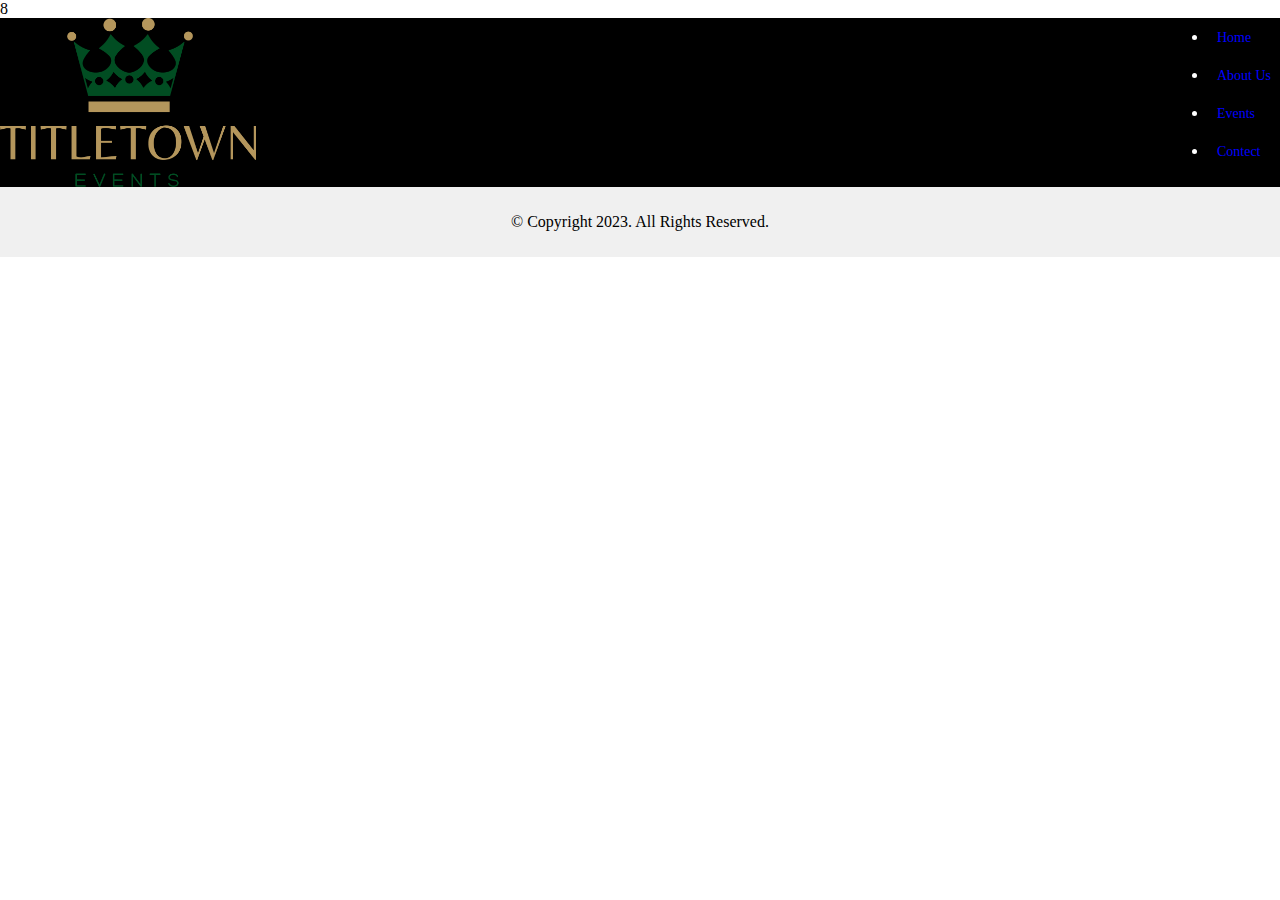
==== about.html @ b503d171 "index.html" ====
8<!DOCTYPE html>
<!-- 
	Student Name: 
	File Name: 
	Today's Date: 
 -->
<html lang="en">
<head>
	<title>TitleTown Events</title>
	<meta charset="utf-8">
    <link rel="stylesheet" href="css/styles.css">
    <meta name="viewport" content="width=device-width, initial-scale=1.0">
</head>
<body>
    <div id="nav">
        <img src="images/TitleTownEvents-FullColor.png" id="logo" />
    
    <nav>
		<ul class="nav">
            <li><a href="index.html">Home</a></li>
            <li><a href="about.html">About Us</a></li>
            <li><a href="events.html">Events</a></li>
            <li><a href="contact.html">Contect</a></li>
        </ul>
    </nav>
        <div class="clear"></div>
    
    </div>
	<!-- Use the main area to add the main content to the webpage -->
	<main>


		
	</main>
	
	<footer>
		<p>&copy; Copyright 2023. All Rights Reserved.</p>
	</footer>
	
</body>
</html>
---- css/styles.css ----
/*
Author:
Date:
File Name: styles.css
*/

/* CSS Reset */
body, header, nav, main, footer, img, h1, ul {
    margin: 0;
    padding: 0;
    border: 0;
}

/* Style rules for body and images */
header {
    width: 25%;
    float: left;
    padding-bottom: 0;
    background-color: #000;
}
img {
    max-width: 20%;
    display: block;
}

body {
   margin:0;
   padding: 0;
   font-family: 'Roboto', serif;
}

#logo { 
  float: left;
  display: inline-block;
}

.clear {
  clear: both;
}


#nav {
    background-color: black;
    color: white;
    width: 100%;

}
nav {
  float: right;
  list-style: none;    /*gets rid of bullet points*/ 
  text-align: left;
  padding: 0px -10px 0px -10px;
  margin: 0;
}
nav li {                                                            
    max-width: 768px
    display:Inline-block;
    padding: 10px 9px 10px 9px;                               
}

nav li a {                                               
     text-decoration: none;
     color: blue;
     font-size: 14px;
     padding: 5px 0px 5px 0px
 }

nav li > a:hover {
     color: black;*/
 }

/* Style the footer */
footer {
  background-color: #f0f0f0;
  padding: 10px;
  text-align: center;    
}
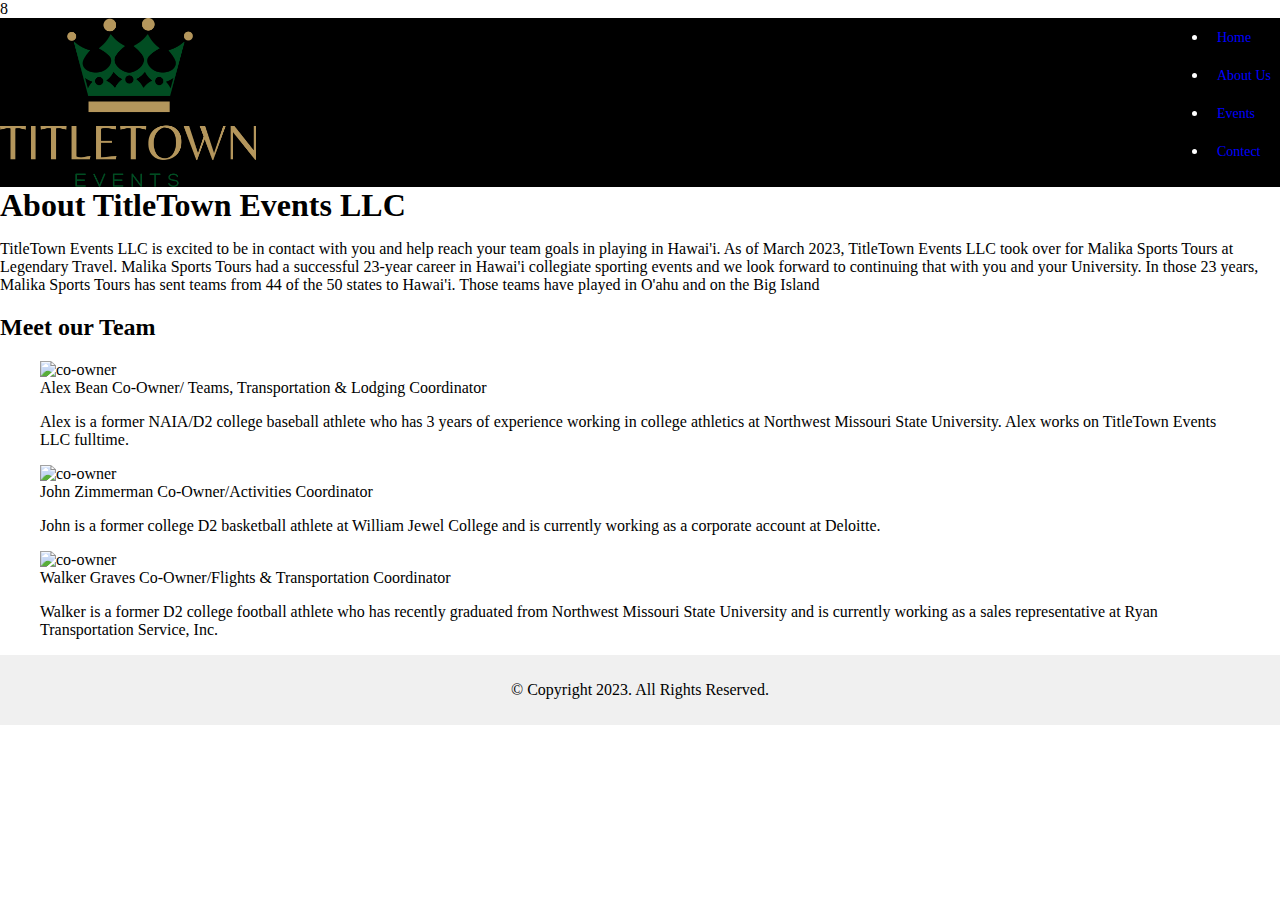
==== commit ade69d50: "index.html" ====
--- a/about.html
+++ b/about.html
@@ -28,6 +28,48 @@
     </div>
 	<!-- Use the main area to add the main content to the webpage -->
 	<main>
+        <h1>About TitleTown Events LLC</h1>
+                <p>TitleTown Events LLC is excited to be in contact with
+                you and help reach your team goals in playing in
+                Hawai'i.
+                As of March 2023, TitleTown Events LLC took over for
+                Malika Sports Tours at Legendary Travel. Malika Sports
+                Tours had a successful 23-year career in Hawai'i
+                collegiate sporting events and we look forward to
+                continuing that with you and your University.
+                In those 23 years, Malika Sports Tours has sent teams
+                from 44 of the 50 states to Hawai'i. Those teams have
+                played in O'ahu and on the Big Island</p>
+        <aside>
+            <h2>Meet our Team</h2>
+            <figure>
+                <img src="images/AlexBean.png" alt="co-owner">
+                <figcaption class="pic-text">Alex Bean Co-Owner/ Teams, Transportation & Lodging Coordinator</figcaption>
+                <p>Alex is a former NAIA/D2 college baseball athlete who has 3 years of
+                experience working in college athletics at Northwest Missouri State
+                University. Alex works on TitleTown Events LLC fulltime.</p>
+            </figure>
+            
+            <figure>
+                <img src="images/JohnZimm.png" alt="co-owner">
+                <figcaption class="pic-text">John Zimmerman Co-Owner/Activities Coordinator</figcaption>
+                <p>John is a former college D2 basketball athlete at William Jewel
+                    College and is currently working as a corporate account at      
+                    Deloitte.
+                    </p>
+            </figure>
+            
+            <figure>
+                <img src="images/WalkerGraves.png" alt="co-owner">
+                <figcaption class="pic-text">Walker Graves Co-Owner/Flights & Transportation Coordinator</figcaption>
+                <p>Walker is a former D2 college football athlete who has recently
+                graduated from Northwest Missouri State University and is
+                currently working as a sales representative at Ryan Transportation
+                Service, Inc.
+                </p>
+            </figure>
+            
+        </aside>
 
 
 		
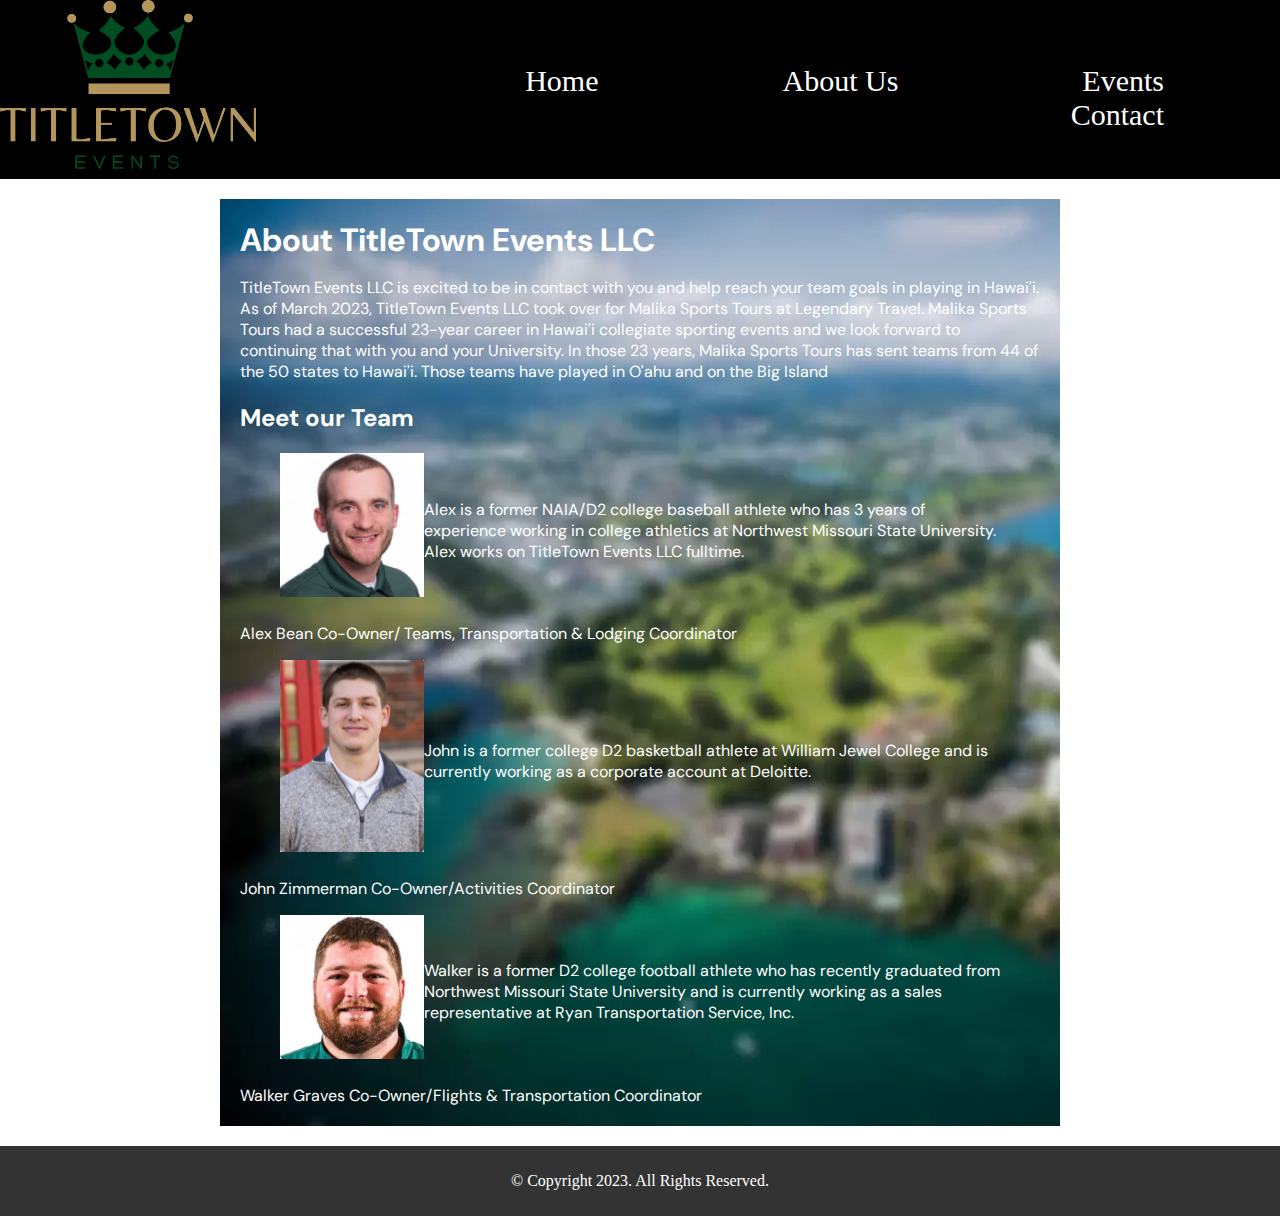
==== commit 908f5bee: "css" ====
--- a/about.html
+++ b/about.html
@@ -1,4 +1,4 @@
-8<!DOCTYPE html>
+<!DOCTYPE html>
 <!-- 
 	Student Name: 
 	File Name: 
@@ -10,6 +10,9 @@
 	<meta charset="utf-8">
     <link rel="stylesheet" href="css/styles.css">
     <meta name="viewport" content="width=device-width, initial-scale=1.0">
+    <link rel="preconnect" href="https://fonts.googleapis.com">
+    <link rel="preconnect" href="https://fonts.gstatic.com" crossorigin>
+    <link href="https://fonts.googleapis.com/css2?family=DM+Sans:opsz,wght@9..40,300&display=swap" rel="stylesheet">
 </head>
 <body>
     <div id="nav">
@@ -20,16 +23,16 @@
             <li><a href="index.html">Home</a></li>
             <li><a href="about.html">About Us</a></li>
             <li><a href="events.html">Events</a></li>
-            <li><a href="contact.html">Contect</a></li>
+            <li><a href="contact.html">Contact</a></li>
         </ul>
     </nav>
         <div class="clear"></div>
     
     </div>
-	<!-- Use the main area to add the main content to the webpage -->
+	<!-- Use the main area to add the main content to the webpage style="background-image: url('images/background-pic.png')"-->
 	<main>
         <h1>About TitleTown Events LLC</h1>
-                <p>TitleTown Events LLC is excited to be in contact with
+                <p >TitleTown Events LLC is excited to be in contact with
                 you and help reach your team goals in playing in
                 Hawai'i.
                 As of March 2023, TitleTown Events LLC took over for
@@ -42,32 +45,33 @@
                 played in O'ahu and on the Big Island</p>
         <aside>
             <h2>Meet our Team</h2>
-            <figure>
+            <figure class="fig">
                 <img src="images/AlexBean.png" alt="co-owner">
-                <figcaption class="pic-text">Alex Bean Co-Owner/ Teams, Transportation & Lodging Coordinator</figcaption>
+                
                 <p>Alex is a former NAIA/D2 college baseball athlete who has 3 years of
                 experience working in college athletics at Northwest Missouri State
                 University. Alex works on TitleTown Events LLC fulltime.</p>
             </figure>
-            
-            <figure>
+            <figcaption class="pic-text">Alex Bean Co-Owner/ Teams, Transportation & Lodging Coordinator</figcaption>
+            <figure class="fig">
                 <img src="images/JohnZimm.png" alt="co-owner">
-                <figcaption class="pic-text">John Zimmerman Co-Owner/Activities Coordinator</figcaption>
+                
                 <p>John is a former college D2 basketball athlete at William Jewel
                     College and is currently working as a corporate account at      
                     Deloitte.
                     </p>
             </figure>
-            
-            <figure>
+            <figcaption class="pic-text">John Zimmerman Co-Owner/Activities Coordinator</figcaption>
+            <figure class="fig">
                 <img src="images/WalkerGraves.png" alt="co-owner">
-                <figcaption class="pic-text">Walker Graves Co-Owner/Flights & Transportation Coordinator</figcaption>
+                
                 <p>Walker is a former D2 college football athlete who has recently
                 graduated from Northwest Missouri State University and is
                 currently working as a sales representative at Ryan Transportation
                 Service, Inc.
                 </p>
             </figure>
+            <figcaption class="pic-text">Walker Graves Co-Owner/Flights & Transportation Coordinator</figcaption>
             
         </aside>
 
--- a/css/styles.css
+++ b/css/styles.css
@@ -1,5 +1,5 @@
 /*
-Author:
+Author:Leo and TG
 Date:
 File Name: styles.css
 */
@@ -21,6 +21,7 @@
 img {
     max-width: 20%;
     display: block;
+    padding-bottom: 10px;
 }
 
 body {
@@ -39,39 +40,175 @@
 }
 
 
+
 #nav {
     background-color: black;
     color: white;
     width: 100%;
 
 }
+
+
 nav {
-  float: right;
-  list-style: none;    /*gets rid of bullet points*/ 
-  text-align: left;
-  padding: 0px -10px 0px -10px;
-  margin: 0;
-}
-nav li {                                                            
-    max-width: 768px
-    display:Inline-block;
-    padding: 10px 9px 10px 9px;                               
-}
-
-nav li a {                                               
-     text-decoration: none;
-     color: blue;
-     font-size: 14px;
-     padding: 5px 0px 5px 0px
- }
-
-nav li > a:hover {
-     color: black;*/
- }
-
+        float: right;
+        width: 70%;
+        margin: 4em 1em 0 0;
+    }
+
+    nav ul {
+        margin:0;
+        list-style-type:none;
+        text-align: right;
+    }
+    
+    nav li {
+        display:inline-block;
+        border: none;
+    }
+
+    nav li a {
+        text-decoration: none;
+     color: white;
+    text-align: center;
+     font-size: 30px;
+     padding: 5px 0px 5px 0px;
+         margin:80px;
+    }
+    
+    nav li a:hover {
+        color: #000;
+        background-color: #fff;
+        padding:10px;
+    }
+
+main{
+    color: white;
+    font-family: 'DM Sans', sans-serif;
+    background-image: url(blurred-background-pic.jpg);
+    background-repeat: no-repeat;
+    background-size: cover;
+}
+
+.contact-h2 {
+    text-align: center;
+}
+
+.mobile tel-link {
+    text-align: center;
+}
+
+h4 {
+    text-align: center;
+}
+
+/* Style inputs with type="text", select elements and textareas */
+input[type=text], select, textarea {
+  width: 100%; 
+  padding: 12px;
+  border: 1px solid #ccc;
+  border-radius: 4px; 
+  box-sizing: border-box; 
+  margin-top: 6px; 
+  margin-bottom: 16px;
+  resize: vertical;
+}
+
+/* Style the submit button with a specific background color etc */
+input[type=submit] {
+  background-color: dimgrey;
+  color: white;
+  padding: 12px 20px;
+  border: none;
+  border-radius: 4px;
+  cursor: pointer;
+}
+
+/* When moving the mouse over the submit button, add a darker green color */
+input[type=submit]:hover {
+  background-color: lightgrey;
+}
+
+/* Add a background color and some padding around the form */
+.container {
+  color: black;
+  background-color: #f2f2f2;
+}
+
+.figcation {
+    color: white;
+}
+
+.fig{
+    display: flex;
+    flex-direction: row;
+    align-items: center;
+    color: white;
+        
+}
 /* Style the footer */
 footer {
-  background-color: #f0f0f0;
+  background-color: black;       
   padding: 10px;
-  text-align: center;    
-}
+  text-align: center;
+}
+<<<<<<< HEAD
+/* Style the navigation menu */
+nav ul.nav {
+  list-style: none;
+  display: flex;
+}
+
+nav ul.nav li {
+  margin-right: 20px;
+}
+
+nav a {
+  color: #fff;
+  text-decoration: none;
+}
+
+/* Style the main content section */
+main {
+  max-width: 800px;
+  margin: 20px auto;
+  padding: 20px;
+  background-color: #fff;
+}
+
+video {
+  width: 100%;
+  max-width: 640px;
+  height: auto;
+}
+
+/* Style the footer */
+footer {
+  background-color: #333;
+  color: #fff;
+  text-align: center;
+  padding: 10px;
+}
+
+/* Responsive design for smaller screens */
+@media (max-width: 768px) {
+  main {
+    padding: 10px;
+  }
+}
+
+.clear {
+  clear: both;
+=======
+
+footer p {
+    font-size: 0.75em;
+    text-align: center;
+    color: #fff;
+    padding: 0 1em;
+}
+
+footer p a {
+    color: #fff;
+    text-decoration: none;
+>>>>>>> 81da3ed26a0ebfb34ace825c53a0cf12edf11cb5
+}